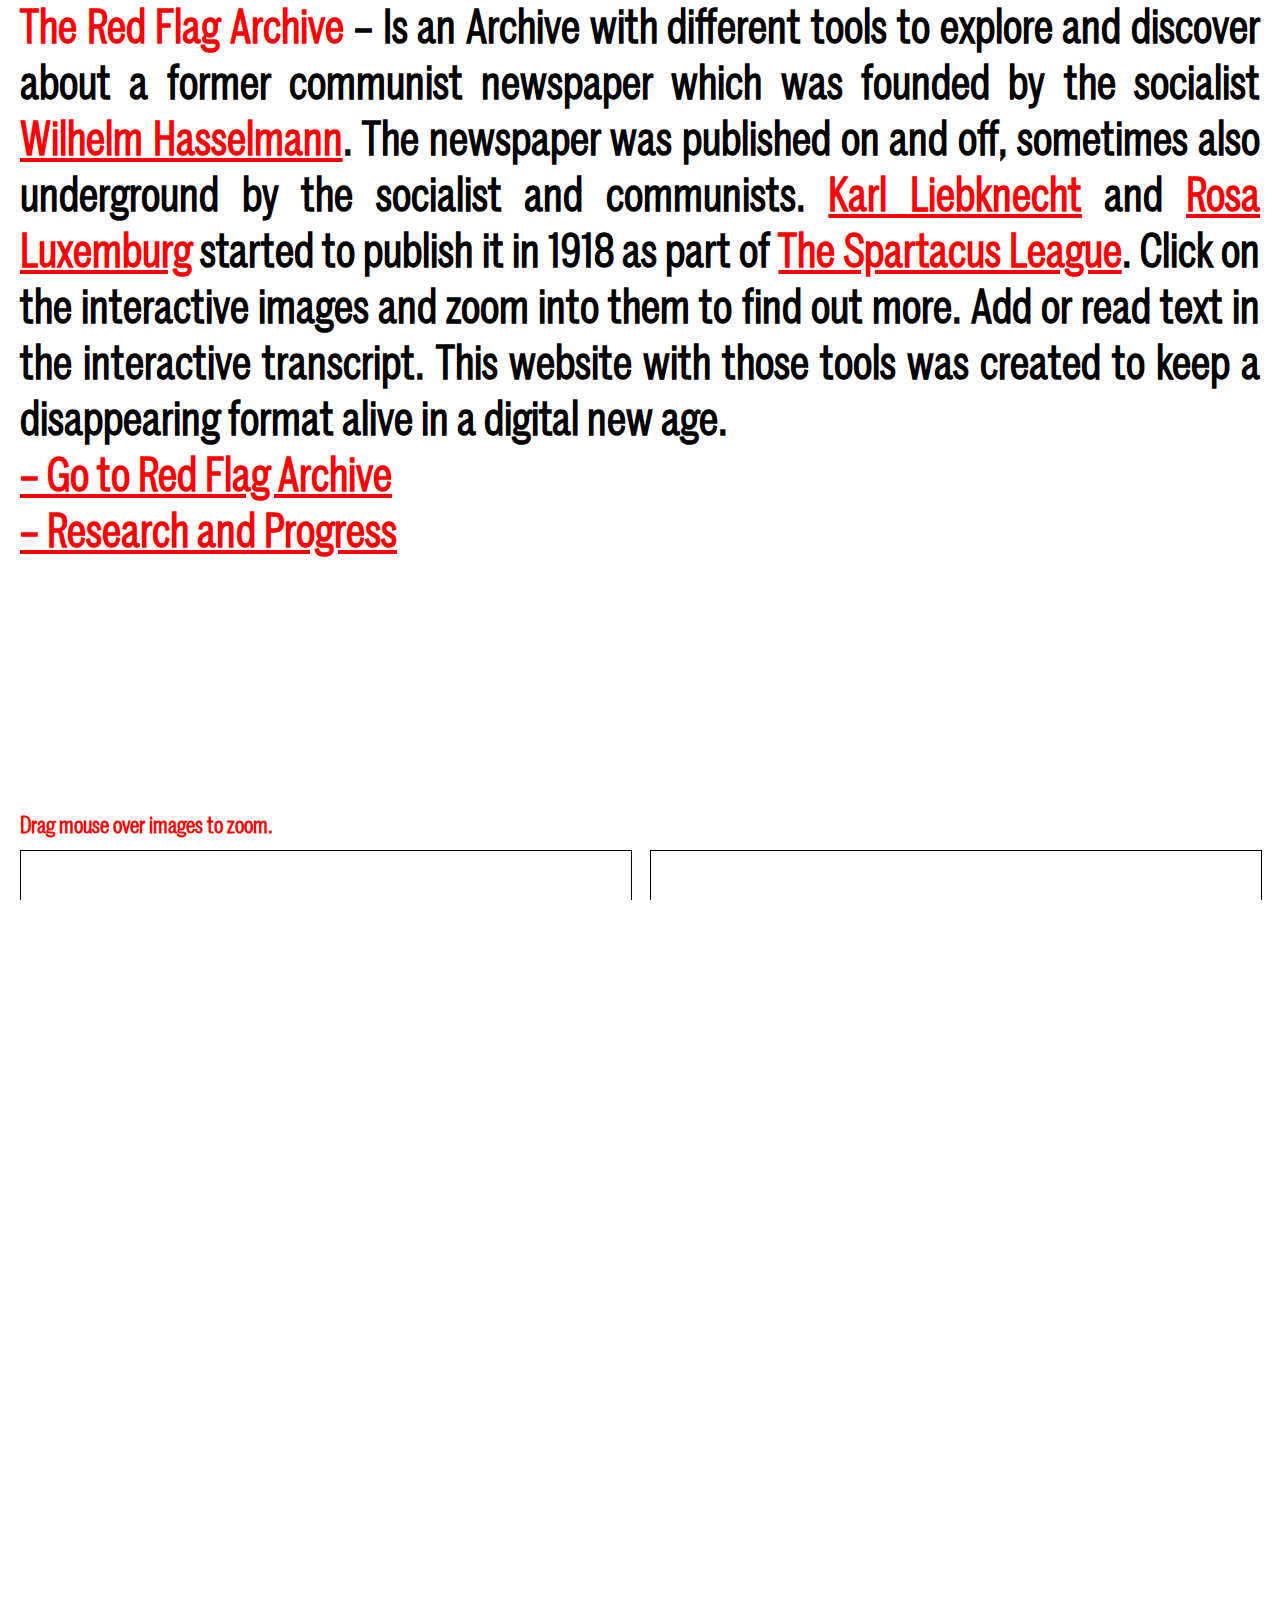
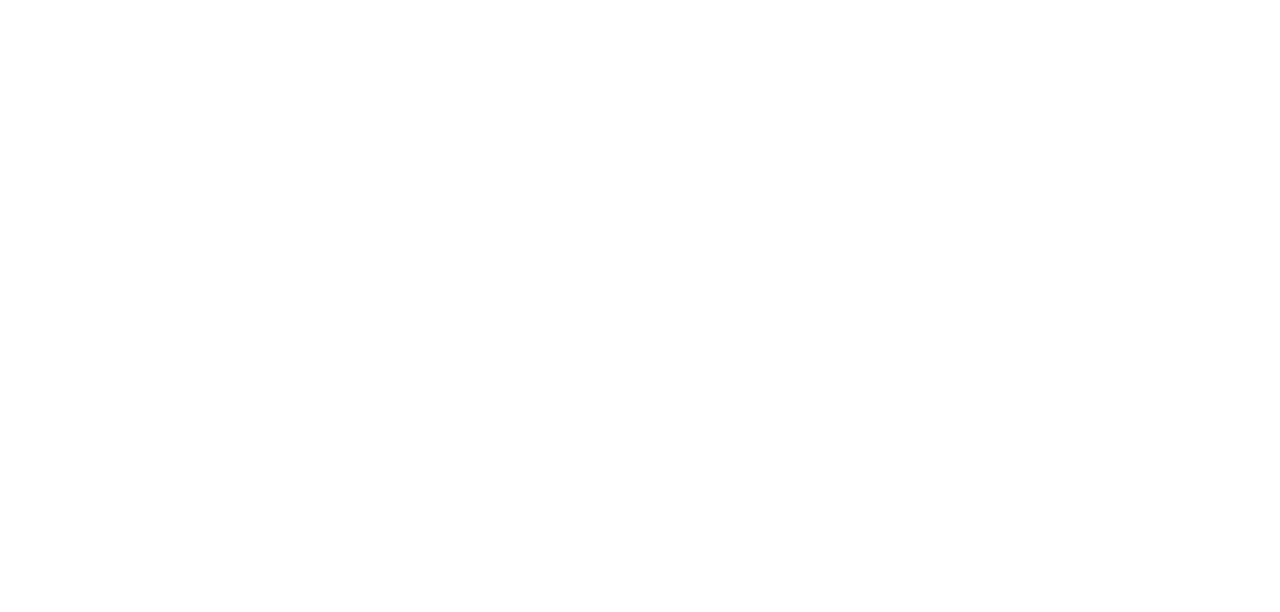
==== index.html @ 917c082a "out" ====
<!DOCTYPE html>
<html>

<head>
  <!-- head section -->
  <meta charset="utf-8">

  <link href="index.css" rel="stylesheet" />

</head>

<body>
  <!--   partial:index.partial.html-->
  <div class="intro" style="background-color:white">
    <h3>
      <font color="red">The Red Flag Archive </font> – Is an Archive with different tools to explore and discover about a former communist newspaper which was founded by the socialist <a href="wilhelm_hasselmann.html" target="_self">Wilhelm Hasselmann</a>. The
      newspaper was published on and off, sometimes also underground by the socialist and communists. <a
        href="Karl_Liebknecht.html" target="_self">Karl Liebknecht</a> and <a href="Rosa_Luxemburg.html"
        target="_self">Rosa Luxemburg</a> started to publish it in 1918 as part of <a href="spartacus_league.html"
        target="_self">The Spartacus League</a>. Click on the interactive images and zoom into them to find out more. Add or read text in the interactive transcript. This website with those tools was created to keep a disappearing format alive in a digital new age. <br>
      <a href="#GOTO">– Go to Red Flag Archive</a>
    </h3>

    <h3><a href="https://github.com/VincentRhein/Die-Rote-Fahne/blob/master/README.md" target="_blank">– Research and Progress</a></h3>

  </div>





  <div id="GOTO">
    <div class="titledragtext">
      <h3>Drag mouse over images to zoom.</h3>
    </div>
  </div>

  <div class="imageBox">
  </div>
  <div class="magnificationBox">
  </div>

  <div class="image-title">
    <div class="dragtext">
      <h3>&nbsp;</h3>
    </div>
  </div>


  <div class="minitureStrip">

    <embed id='doc1' class='doc'
      src="https://docs.google.com/document/d/1YfuVE6NODqI55_3XYJ0n2LGwAI1bnPG6yKllX3B-sXw/edit?usp=sharing">
    <embed id='doc2' class='doc'
      src="https://docs.google.com/document/d/1YfuVE6NODqI55_3XYJ0n2LGwAI1bnPG6yKllX3B-sXw/edit?usp=sharing">
    <embed id='doc3' class='doc'
      src="https://docs.google.com/document/d/1YfuVE6NODqI55_3XYJ0n2LGwAI1bnPG6yKllX3B-sXw/edit?usp=sharing">
    <embed id='doc4' class='doc'
        src="https://docs.google.com/document/d/1YfuVE6NODqI55_3XYJ0n2LGwAI1bnPG6yKllX3B-sXw/edit?usp=sharing">
    <embed id='doc5' class='doc'
        src="https://docs.google.com/document/d/1YfuVE6NODqI55_3XYJ0n2LGwAI1bnPG6yKllX3B-sXw/edit?usp=sharing">
    <embed id='doc6' class='doc'
        src="https://docs.google.com/document/d/1YfuVE6NODqI55_3XYJ0n2LGwAI1bnPG6yKllX3B-sXw/edit?usp=sharing">

    <embed id='doc7' class='doc'
        src="https://docs.google.com/document/d/1YfuVE6NODqI55_3XYJ0n2LGwAI1bnPG6yKllX3B-sXw/edit?usp=sharing">
    <embed id='doc8' class='doc'
        src="https://docs.google.com/document/d/1YfuVE6NODqI55_3XYJ0n2LGwAI1bnPG6yKllX3B-sXw/edit?usp=sharing">
    <embed id='doc9' class='doc'
        src="https://docs.google.com/document/d/1YfuVE6NODqI55_3XYJ0n2LGwAI1bnPG6yKllX3B-sXw/edit?usp=sharing">
    <embed id='doc10' class='doc'
        src="https://docs.google.com/document/d/1YfuVE6NODqI55_3XYJ0n2LGwAI1bnPG6yKllX3B-sXw/edit?usp=sharing">
    <embed id='doc11' class='doc'
        src="https://docs.google.com/document/d/1YfuVE6NODqI55_3XYJ0n2LGwAI1bnPG6yKllX3B-sXw/edit?usp=sharing">
    <embed id='doc12' class='doc'
        src="https://docs.google.com/document/d/1YfuVE6NODqI55_3XYJ0n2LGwAI1bnPG6yKllX3B-sXw/edit?usp=sharing">
    <embed id='doc13' class='doc'
        src="https://docs.google.com/document/d/1YfuVE6NODqI55_3XYJ0n2LGwAI1bnPG6yKllX3B-sXw/edit?usp=sharing">
        <embed id='doc14' class='doc'
          src="https://docs.google.com/document/d/1YfuVE6NODqI55_3XYJ0n2LGwAI1bnPG6yKllX3B-sXw/edit?usp=sharing">
        <embed id='doc15' class='doc'
          src="https://docs.google.com/document/d/1YfuVE6NODqI55_3XYJ0n2LGwAI1bnPG6yKllX3B-sXw/edit?usp=sharing">
        <embed id='doc16' class='doc'
          src="https://docs.google.com/document/d/1YfuVE6NODqI55_3XYJ0n2LGwAI1bnPG6yKllX3B-sXw/edit?usp=sharing">
        <embed id='doc17' class='doc'
            src="https://docs.google.com/document/d/1YfuVE6NODqI55_3XYJ0n2LGwAI1bnPG6yKllX3B-sXw/edit?usp=sharing">
        <embed id='doc18' class='doc'
            src="https://docs.google.com/document/d/1YfuVE6NODqI55_3XYJ0n2LGwAI1bnPG6yKllX3B-sXw/edit?usp=sharing">
        <embed id='doc19' class='doc'
            src="https://docs.google.com/document/d/1YfuVE6NODqI55_3XYJ0n2LGwAI1bnPG6yKllX3B-sXw/edit?usp=sharing">

        <embed id='doc20' class='doc'
            src="https://docs.google.com/document/d/1YfuVE6NODqI55_3XYJ0n2LGwAI1bnPG6yKllX3B-sXw/edit?usp=sharing">
        <embed id='doc21' class='doc'
            src="https://docs.google.com/document/d/1YfuVE6NODqI55_3XYJ0n2LGwAI1bnPG6yKllX3B-sXw/edit?usp=sharing">
        <embed id='doc22' class='doc'
            src="https://docs.google.com/document/d/1YfuVE6NODqI55_3XYJ0n2LGwAI1bnPG6yKllX3B-sXw/edit?usp=sharing">
        <embed id='doc23' class='doc'
            src="https://docs.google.com/document/d/1YfuVE6NODqI55_3XYJ0n2LGwAI1bnPG6yKllX3B-sXw/edit?usp=sharing">
        <embed id='doc24' class='doc'
            src="https://docs.google.com/document/d/1YfuVE6NODqI55_3XYJ0n2LGwAI1bnPG6yKllX3B-sXw/edit?usp=sharing">
        <embed id='doc25' class='doc'
            src="https://docs.google.com/document/d/1YfuVE6NODqI55_3XYJ0n2LGwAI1bnPG6yKllX3B-sXw/edit?usp=sharing">
        <embed id='doc26' class='doc'
                src="https://docs.google.com/document/d/1YfuVE6NODqI55_3XYJ0n2LGwAI1bnPG6yKllX3B-sXw/edit?usp=sharing">

                <embed id='doc27' class='doc'
                    src="https://docs.google.com/document/d/1YfuVE6NODqI55_3XYJ0n2LGwAI1bnPG6yKllX3B-sXw/edit?usp=sharing">
                <embed id='doc28' class='doc'
                    src="https://docs.google.com/document/d/1YfuVE6NODqI55_3XYJ0n2LGwAI1bnPG6yKllX3B-sXw/edit?usp=sharing">
                <embed id='doc29' class='doc'
                    src="https://docs.google.com/document/d/1YfuVE6NODqI55_3XYJ0n2LGwAI1bnPG6yKllX3B-sXw/edit?usp=sharing">
                <embed id='doc30' class='doc'
                    src="https://docs.google.com/document/d/1YfuVE6NODqI55_3XYJ0n2LGwAI1bnPG6yKllX3B-sXw/edit?usp=sharing">
                <embed id='doc31' class='doc'
                    src="https://docs.google.com/document/d/1YfuVE6NODqI55_3XYJ0n2LGwAI1bnPG6yKllX3B-sXw/edit?usp=sharing">
                <embed id='doc32' class='doc'
                    src="https://docs.google.com/document/d/1YfuVE6NODqI55_3XYJ0n2LGwAI1bnPG6yKllX3B-sXw/edit?usp=sharing">
                <embed id='doc33' class='doc'
                        src="https://docs.google.com/document/d/1YfuVE6NODqI55_3XYJ0n2LGwAI1bnPG6yKllX3B-sXw/edit?usp=sharing">

                        <embed id='doc34' class='doc'
                            src="https://docs.google.com/document/d/1YfuVE6NODqI55_3XYJ0n2LGwAI1bnPG6yKllX3B-sXw/edit?usp=sharing">
                        <embed id='doc35' class='doc'
                            src="https://docs.google.com/document/d/1YfuVE6NODqI55_3XYJ0n2LGwAI1bnPG6yKllX3B-sXw/edit?usp=sharing">
                        <embed id='doc36' class='doc'
                            src="https://docs.google.com/document/d/1YfuVE6NODqI55_3XYJ0n2LGwAI1bnPG6yKllX3B-sXw/edit?usp=sharing">
                        <embed id='doc37' class='doc'
                            src="https://docs.google.com/document/d/1YfuVE6NODqI55_3XYJ0n2LGwAI1bnPG6yKllX3B-sXw/edit?usp=sharing">
                        <embed id='doc38' class='doc'
                            src="https://docs.google.com/document/d/1YfuVE6NODqI55_3XYJ0n2LGwAI1bnPG6yKllX3B-sXw/edit?usp=sharing">
                        <embed id='doc39' class='doc'
                            src="https://docs.google.com/document/d/1YfuVE6NODqI55_3XYJ0n2LGwAI1bnPG6yKllX3B-sXw/edit?usp=sharing">
                        <embed id='doc40' class='doc'
                                src="https://docs.google.com/document/d/1YfuVE6NODqI55_3XYJ0n2LGwAI1bnPG6yKllX3B-sXw/edit?usp=sharing">

    <img src="images/1-thumb.jpg" data-large="images/1.jpg" data-docNum=1
      data-title="Image 1 – 31. December 1918,  Nr. 45, 10 Pfennig, The Ebert-Government for war against Poland." />
    <img src="images/2-thumb.jpg" data-large="images/2.jpg" data-docNum=2
      data-title="Image 2 – 1918,  Nr. 45, 10Pfennig, Constitution of the Communist Party" />
    <img src="images/4-thumb.jpg" data-large="images/4.jpg" data-docNum=3
      data-title="Image 3 – 1918,  Nr. 45, 10Pfennig, Constitution of the Communist Party, Top part" />
    <img src="images/5-thumb.jpg" data-large="images/5.jpg" data-docNum=4
      data-title="Image 4 – 1918,  Nr. 45, 10Pfennig, Constitution of the Communist Party, Top part, Artefact" />
    <img src="images/6-thumb.jpg" data-large="images/6.jpg" data-docNum=5
      data-title="Image 5 – 31. December 1918,  Nr. 45, 10 Pfennig, The Ebert-Government for war against Poland, Close-up" />
    <img src="images/7-thumb.jpg" data-large="images/7.jpg" data-docNum=6
      data-title="Image 6 – 31. December 1918,  Nr. 45, 10 Pfennig, The Ebert-Government for war against Poland, Close-up lower text" />
    <img src="images/8-thumb.jpg" data-large="images/8.jpg" data-docNum=8
      data-title="Image 7 – 31. December 1918,  Nr. 45, 10 Pfennig, Close-up date" />
    <img src="images/9-thumb.jpg" data-large="images/9.jpg" data-docNum=9
      data-title="Image 8 – 31. December 1918,  Nr. 45, 10 Pfennig, Close-up date-2" />
    <img src="images/10-thumb.jpg" data-large="images/10.jpg" data-docNum=10
      data-title="Image 9 – Tuesday 29th March 1921 evening,  Nr. 1, Workers, employees!" />
    <img src="images/11-thumb.jpg" data-large="images/11.jpg" data-docNum=11
      data-title="Image 10 – 1918,  Nr. 45, 10Pfennig, Constitution of the Communist Party, Comrade!" />
    <img src="images/12-thumb.jpg" data-large="images/12.jpg" data-docNum=12
      data-title="Image 11 – 1918,  Nr. 45, 10Pfennig, Constitution of the Communist Party, The Berlin soldier committee" />
    <img src="images/13-thumb.jpg" data-large="images/13.jpg" data-docNum=13
      data-title="Image 12 – Tuesday 29th March 1921 evening,  Nr. 1, Workers, employees!" />
    <img src="images/14-thumb.jpg" data-large="images/14.jpg" data-docNum=14
      data-title="Image 13 – Tuesday 29th March 1921 evening,  Nr. 1, Workers, employees!, Left-side Close-up" />
    <img src="images/15-thumb.jpg" data-large="images/15.jpg" data-docNum=15
      data-title="Image 14 – Tuesday 29th March 1921 evening,  Nr. 1, Workers, employees!, Right-side Close-up" />
    <img src="images/16-thumb.jpg" data-large="images/16.jpg" data-docNum=16
      data-title="Image 15 – Tuesday 29th March 1921 evening,  Nr. 1, Close-up, The workers killers in Berlin on the go" />
    <img src="images/17-thumb.jpg" data-large="images/17.jpg" data-docNum=17
      data-title="Image 16 – Tuesday 29th March 1921 evening,  Nr. 1, Close-up, right-side, The workers killers in Berlin on the go" />
    <img src="images/18-thumb.jpg" data-large="images/18.jpg" data-docNum=18
      data-title="Image 17 – Tuesday 29th March 1921 evening,  Nr. 1, Close-up, inside page" />
    <img src="images/19-thumb.jpg" data-large="images/19.jpg" data-docNum=19
      data-title="Image 18 – Tuesday 29th March 1921 evening,  Nr. 1, Close-up, inside page" />
    <img src="images/20-thumb.jpg" data-large="images/20.jpg" data-docNum=20
      data-title="Image 19 – Tuesday 29th March 1921 evening,  Nr. 1, Close-up, inside page" />
    <img src="images/21-thumb.jpg" data-large="images/21.jpg" data-docNum=21
      data-title="Image 20 – Tuesday 29th March 1921 evening,  Nr. 1, Close-up, inside page" />
    <img src="images/22-thumb.jpg" data-large="images/22.jpg" data-docNum=22
      data-title="Image 21 – Tuesday 29th March 1921 evening,  Nr. 1, Close-up, inside page" />
    <img src="images/23-thumb.jpg" data-large="images/23.jpg" data-docNum=23
      data-title="Image 22 – Tuesday 29th March 1921 evening,  Nr. 1, Close-up, inside page" />
    <img src="images/24-thumb.jpg" data-large="images/24.jpg" data-docNum=24
      data-title="Image 23 – Tuesday 29th March 1921 evening,  Nr. 1, Close-up, inside page" />
    <img src="images/25-thumb.jpg" data-large="images/25.jpg" data-docNum=25
      data-title="Image 24 – Tuesday 29th March 1921 evening,  Nr. 1, Close-up, inside page" />
    <img src="images/26-thumb.jpg" data-large="images/26.jpg" data-docNum=26
      data-title="Image 25 – Tuesday 29th March 1921 evening,  Nr. 1, Close-up, inside page" />
    <img src="images/27-thumb.jpg" data-large="images/27.jpg" data-docNum=27
      data-title="Image 26 – Tuesday 29th March 1921 evening,  Nr. 1, Close-up, inside page" />
    <img src="images/28-thumb.jpg" data-large="images/28.jpg" data-docNum=28
      data-title="Image 27 – Tuesday 29th March 1921 evening,  Nr. 1, Close-up, inside page" />
    <img src="images/29-thumb.jpg" data-large="images/29.jpg" data-docNum=29
      data-title="Image 28 – Tuesday 29th March 1921 evening,  Nr. 1, Close-up, inside page" />
    <img src="images/30-thumb.jpg" data-large="images/30.jpg" data-docNum=30
      data-title="Image 29 – Tuesday 29th March 1921 evening,  Nr. 1, Close-up, inside page" />
    <img src="images/32-thumb.jpg" data-large="images/32.jpg" data-docNum=32
      data-title="Image 30 – Friday, 2nd August 1935, Nr. 104., Homesick from the dissolution" />
    <img src="images/33-thumb.jpg" data-large="images/33.jpg" data-docNum=33
      data-title="Image 31 – Friday, 2nd August 1935, Nr. 104., Homesick from the dissolution, Close-up" />
    <img src="images/34-thumb.jpg" data-large="images/34.jpg" data-docNum=34 data-title="Image 32 – Nr. 22,23, 15Pfennig," />
    <img src="images/35-thumb.jpg" data-large="images/35.jpg" data-docNum=35
      data-title=" Image 33 – Tuesday 26th November, 1918, 10Pfennig" />
    <img src="images/36-thumb.jpg" data-large="images/36.jpg" data-docNum=36 data-title="Image 34 – Nr.41-42, Price 15Pfennig" />
    <img src="images/38-thumb.jpg" data-large="images/38.jpg" data-docNum=37 data-title="Image 35 – Nr. 86, 25Pfennig" />
    <img src="images/39-thumb.jpg" data-large="images/39.jpg" data-docNum=38 data-title="Image 36 – Nr. 86, 25Pfennig" />
  </div>



  <!-- partial -->
  <script src='https://cdnjs.cloudflare.com/ajax/libs/jquery/2.1.3/jquery.min.js'></script>
  <script src="index.js"></script>

  <!-- the body ends here -->
</body>

</html>
<!-- end of the html document, nothing to see here, move along -->
<!-- Image Map Generated by http://www.image-map.net/ -->
---- index.css ----
@font-face {
  font-family: MarrSansCondensed-Regular-App;
  src: url(MarrSansCondensed-Regular-App.ttf);
}

* {
  margin: 0;
  padding: 0;
  border: 0;
  outline: 0;
}
html,
body {
  height: 100%;
  overflow: hidden;
}

body {
  font-family: MarrSansCondensed-Regular-App;
  color: black;
  background-color: white;
  font-size: 40px;
  overflow-y: auto;
}

img {
  border: 1px solid #000;
}

a {
  color: red;
}

div.titledragtext {
  font-family: MarrSansCondensed-Regular-App;
  color: red;
  font-size: 20px;
  padding-left: 20px;
  padding-bottom: 10px;
}

div.dragtext {
  font-family: MarrSansCondensed-Regular-App;
  color: black;
  font-size: 25px;
  padding-left: 20px;
  padding-bottom: 0px;
}

div.intro {
  height: 800px;
  padding-left: 20px;
  padding-right: 20px;
  text-align: justify;
}

.logo {
  display: block;
  margin-left: auto;
  margin-right: auto;
  width: 80%;
}

p {
  padding: 0 20px;
  margin-bottom: 1em;
}

div.imageBox,
div.magnificationBox {
  margin-bottom: 1em;
  display: inline-block;
}
div.imageBox {
  position: relative;
  left: 20px;

  width: calc(50% - 30px);
  height: 530px;
  margin-right: 6px;

  background-color: white;
  background-size: 100% auto;
  border: 1px solid #000;
}

div.magnificationBox {
  position: relative;
  left: 26px;

  width: calc(50% - 30px);
  height: 530px;

  background-color: white;
  border: 1px solid #000;
}

div.slidingPictureBox {
  position: fixed;
  top: 50%;

  width: 5%;
  height: 5%;

  background-color: #00f;
  border: 1px solid #000;

  -webkit-transition: all 1s;
  -moz-transition: all 1s;
  -ms-transition: all 1s;
  -o-transition: all 1s;
  transition: all 1s;

  pointer-events: none;
}

div.noTransition {
  -webkit-transition: none !important;
  -moz-transition: none !important;
  -ms-transition: none !important;
  -o-transition: none !important;
  transition: none !important;
}

div.selectionBox {
  position: relative;
  width: 1px;
  height: 1px;

  background-color: #fff;
  border: 1px solid #000;

  opacity: 0.7;
}

div.minitureStrip {
  padding: 3px 0 0 21px;
}
div.minitureStrip > img {
  float: left;

  width: calc(100% / 6 - 13px);
  height: auto;
  border: 1px solid #000;
  opacity: 1;

  margin-right: 10px;
  margin-bottom: 20px;
}

div.minitureStrip > img:hover {
  opacity: 0.5;
  border: 1px solid red
}

div.minitureStrip > img.selected-image {
  border: 1px solid red
}

#GOTO {
  padding-top: 12px;
}

.image-title {
  min-height: 1em;
  margin-top: -1em;
  margin-bottom: 0;
}

.minitureStrip embed {
  display: none;
  /* border: 1px solid rgba(255, 0, 0, 1); */
}

.doc.active {
  display: inline;
}

#doc1 {
  width: 98.5%;
  height: 50vh;
  z-index: 9999;
  margin-bottom: 20px;
  border: 1px solid #000;
  /* position: absolute; */
}

#doc2 {
  width: 98.5%;
  height: 50vh;
  z-index: 9999;
  margin-bottom: 20px;
  border: 1px solid #000;
  /* position: absolute; */
}

#doc3 {
  width: 98.5%;
  height: 50vh;
  z-index: 9999;
  margin-bottom: 20px;
  border: 1px solid #000;
  /* position: absolute; */
}

#doc4 {
  width: 98.5%;
  height: 50vh;
  z-index: 9999;
  margin-bottom: 20px;
  border: 1px solid #000;
  /* position: absolute; */
}

#doc5 {
  width: 98.5%;
  height: 50vh;
  z-index: 9999;
  margin-bottom: 20px;
  border: 1px solid #000;
  /* position: absolute; */
}

#doc6 {
  width: 98.5%;
  height: 50vh;
  z-index: 9999;
  margin-bottom: 20px;
  border: 1px solid #000;
  /* position: absolute; */
}

#doc7 {
  width: 98.5%;
  height: 50vh;
  z-index: 9999;
  margin-bottom: 20px;
  border: 1px solid #000;
  /* position: absolute; */
}

#doc8 {
  width: 98.5%;
  height: 50vh;
  z-index: 9999;
  margin-bottom: 20px;
  border: 1px solid #000;
  /* position: absolute; */
}

#doc9 {
  width: 98.5%;
  height: 50vh;
  z-index: 9999;
  margin-bottom: 20px;
  border: 1px solid #000;
  /* position: absolute; */
}

#doc10 {
  width: 98.5%;
  height: 50vh;
  z-index: 9999;
  margin-bottom: 20px;
  border: 1px solid #000;
  /* position: absolute; */
}

#doc11 {
  width: 98.5%;
  height: 50vh;
  z-index: 9999;
  margin-bottom: 20px;
  border: 1px solid #000;
  /* position: absolute; */
}

#doc12 {
  width: 98.5%;
  height: 50vh;
  z-index: 9999;
  margin-bottom: 20px;
  border: 1px solid #000;
  /* position: absolute; */
}

#doc13 {
  width: 98.5%;
  height: 50vh;
  z-index: 9999;
  margin-bottom: 20px;
  border: 1px solid #000;
  /* position: absolute; */
}

#doc14 {
  width: 98.5%;
  height: 50vh;
  z-index: 9999;
  margin-bottom: 20px;
  border: 1px solid #000;
  /* position: absolute; */
}

#doc15 {
  width: 98.5%;
  height: 50vh;
  z-index: 9999;
  margin-bottom: 20px;
  border: 1px solid #000;
  /* position: absolute; */
}

#doc16 {
  width: 98.5%;
  height: 50vh;
  z-index: 9999;
  margin-bottom: 20px;
  border: 1px solid #000;
  /* position: absolute; */
}

#doc17 {
  width: 98.5%;
  height: 50vh;
  z-index: 9999;
  margin-bottom: 20px;
  border: 1px solid #000;
  /* position: absolute; */
}

#doc18 {
  width: 98.5%;
  height: 50vh;
  z-index: 9999;
  margin-bottom: 20px;
  border: 1px solid #000;
  /* position: absolute; */
}

#doc19 {
  width: 98.5%;
  height: 50vh;
  z-index: 9999;
  margin-bottom: 20px;
  border: 1px solid #000;
  /* position: absolute; */
}

#doc20 {
  width: 98.5%;
  height: 50vh;
  z-index: 9999;
  margin-bottom: 20px;
  border: 1px solid #000;
  /* position: absolute; */
}

#doc21 {
  width: 98.5%;
  height: 50vh;
  z-index: 9999;
  margin-bottom: 20px;
  border: 1px solid #000;
  /* position: absolute; */
}

#doc22 {
  width: 98.5%;
  height: 50vh;
  z-index: 9999;
  margin-bottom: 20px;
  border: 1px solid #000;
  /* position: absolute; */
}

#doc23 {
  width: 98.5%;
  height: 50vh;
  z-index: 9999;
  margin-bottom: 20px;
  border: 1px solid #000;
  /* position: absolute; */
}

#doc24 {
  width: 98.5%;
  height: 50vh;
  z-index: 9999;
  margin-bottom: 20px;
  border: 1px solid #000;
  /* position: absolute; */
}

#doc25 {
  width: 98.5%;
  height: 50vh;
  z-index: 9999;
  margin-bottom: 20px;
  border: 1px solid #000;
  /* position: absolute; */
}

#doc26 {
  width: 98.5%;
  height: 50vh;
  z-index: 9999;
  margin-bottom: 20px;
  border: 1px solid #000;
  /* position: absolute; */
}

#doc27 {
  width: 98.5%;
  height: 50vh;
  z-index: 9999;
  margin-bottom: 20px;
  border: 1px solid #000;
  /* position: absolute; */
}

#doc28 {
  width: 98.5%;
  height: 50vh;
  z-index: 9999;
  margin-bottom: 20px;
  border: 1px solid #000;
  /* position: absolute; */
}

#doc29 {
  width: 98.5%;
  height: 50vh;
  z-index: 9999;
  margin-bottom: 20px;
  border: 1px solid #000;
  /* position: absolute; */
}

#doc30 {
  width: 98.5%;
  height: 50vh;
  z-index: 9999;
  margin-bottom: 20px;
  border: 1px solid #000;
  /* position: absolute; */
}

#doc31 {
  width: 98.5%;
  height: 50vh;
  z-index: 9999;
  margin-bottom: 20px;
  border: 1px solid #000;
  /* position: absolute; */
}

#doc32 {
  width: 98.5%;
  height: 50vh;
  z-index: 9999;
  margin-bottom: 20px;
  border: 1px solid #000;
  /* position: absolute; */
}

#doc33 {
  width: 98.5%;
  height: 50vh;
  z-index: 9999;
  margin-bottom: 20px;
  border: 1px solid #000;
  /* position: absolute; */
}

#doc34 {
  width: 98.5%;
  height: 50vh;
  z-index: 9999;
  margin-bottom: 20px;
  border: 1px solid #000;
  /* position: absolute; */
}

#doc35 {
  width: 98.5%;
  height: 50vh;
  z-index: 9999;
  margin-bottom: 20px;
  border: 1px solid #000;
  /* position: absolute; */
}

#doc36 {
  width: 98.5%;
  height: 50vh;
  z-index: 9999;
  margin-bottom: 20px;
  border: 1px solid #000;
  /* position: absolute; */
}

#doc37 {
  width: 98.5%;
  height: 50vh;
  z-index: 9999;
  margin-bottom: 20px;
  border: 1px solid #000;
  /* position: absolute; */
}

#doc38 {
  width: 98.5%;
  height: 50vh;
  z-index: 9999;
  margin-bottom: 20px;
  border: 1px solid #000;
  /* position: absolute; */
}

#doc39 {
  width: 98.5%;
  height: 50vh;
  z-index: 9999;
  margin-bottom: 20px;
  border: 1px solid #000;
  /* position: absolute; */
}

#doc40 {
  width: 98.5%;
  height: 50vh;
  z-index: 9999;
  margin-bottom: 20px;
  border: 1px solid #000;
  /* position: absolute; */
}
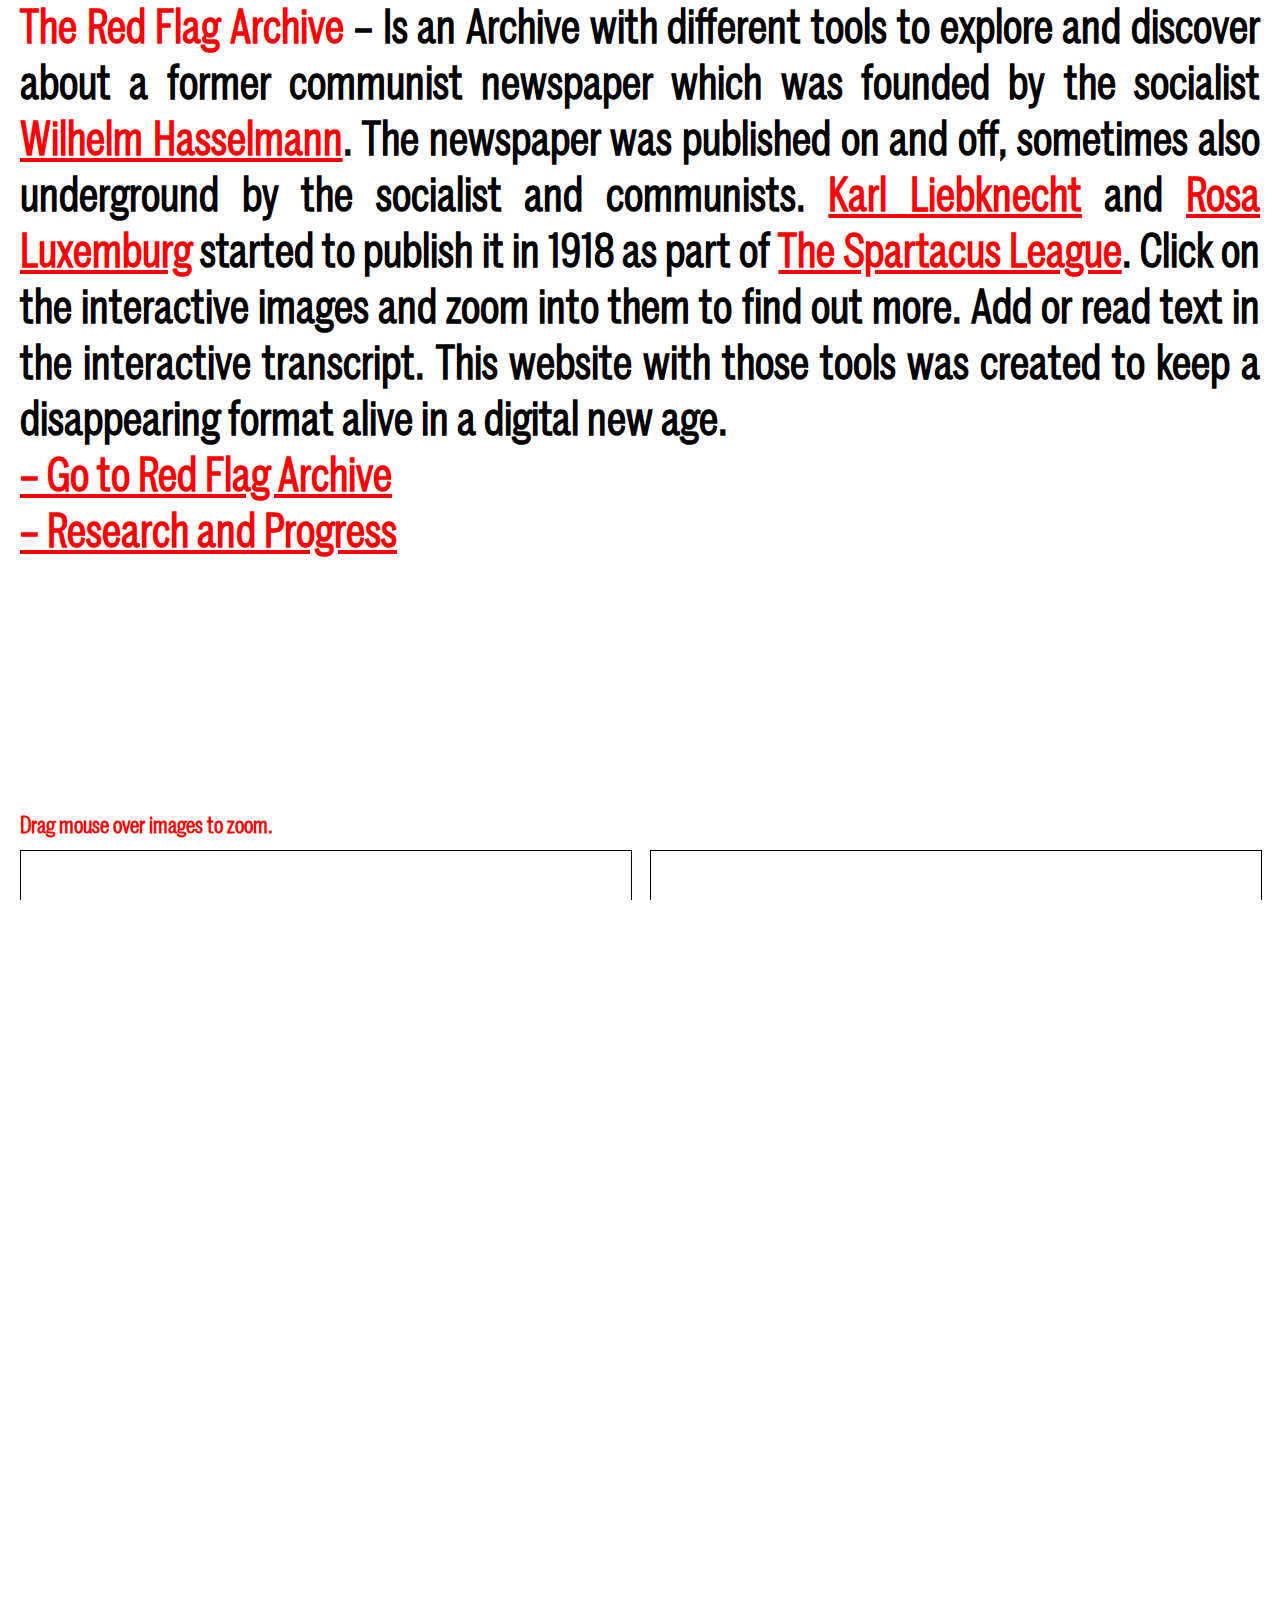
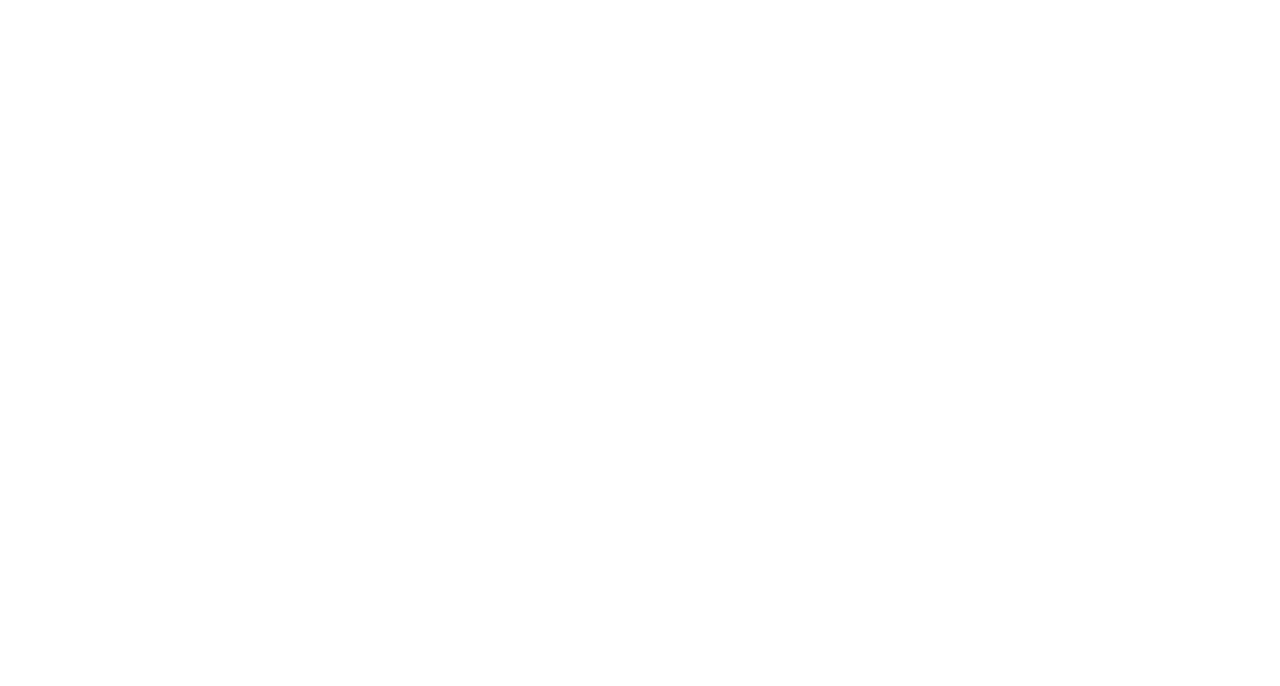
==== commit db93973c: "thumbnails titles textes" ====
--- a/index.html
+++ b/index.html
@@ -13,15 +13,20 @@
   <!--   partial:index.partial.html-->
   <div class="intro" style="background-color:white">
     <h3>
-      <font color="red">The Red Flag Archive </font> – Is an Archive with different tools to explore and discover about a former communist newspaper which was founded by the socialist <a href="wilhelm_hasselmann.html" target="_self">Wilhelm Hasselmann</a>. The
+      <font color="red">The Red Flag Archive </font> – Is an Archive with different tools to explore and discover about
+      a former communist newspaper which was founded by the socialist <a href="wilhelm_hasselmann.html"
+        target="_self">Wilhelm Hasselmann</a>. The
       newspaper was published on and off, sometimes also underground by the socialist and communists. <a
         href="Karl_Liebknecht.html" target="_self">Karl Liebknecht</a> and <a href="Rosa_Luxemburg.html"
         target="_self">Rosa Luxemburg</a> started to publish it in 1918 as part of <a href="spartacus_league.html"
-        target="_self">The Spartacus League</a>. Click on the interactive images and zoom into them to find out more. Add or read text in the interactive transcript. This website with those tools was created to keep a disappearing format alive in a digital new age. <br>
+        target="_self">The Spartacus League</a>. Click on the interactive images and zoom into them to find out more.
+      Add or read text in the interactive transcript. This website with those tools was created to keep a disappearing
+      format alive in a digital new age. <br>
       <a href="#GOTO">– Go to Red Flag Archive</a>
     </h3>
 
-    <h3><a href="https://github.com/VincentRhein/Die-Rote-Fahne/blob/master/README.md" target="_blank">– Research and Progress</a></h3>
+    <h3><a href="https://github.com/VincentRhein/Die-Rote-Fahne/blob/master/README.md" target="_blank">– Research and
+        Progress</a></h3>
 
   </div>
 
@@ -49,161 +54,201 @@
 
   <div class="minitureStrip">
 
-    <embed id='doc1' class='doc'
-      src="https://docs.google.com/document/d/1YfuVE6NODqI55_3XYJ0n2LGwAI1bnPG6yKllX3B-sXw/edit?usp=sharing">
-    <embed id='doc2' class='doc'
-      src="https://docs.google.com/document/d/1YfuVE6NODqI55_3XYJ0n2LGwAI1bnPG6yKllX3B-sXw/edit?usp=sharing">
-    <embed id='doc3' class='doc'
-      src="https://docs.google.com/document/d/1YfuVE6NODqI55_3XYJ0n2LGwAI1bnPG6yKllX3B-sXw/edit?usp=sharing">
-    <embed id='doc4' class='doc'
-        src="https://docs.google.com/document/d/1YfuVE6NODqI55_3XYJ0n2LGwAI1bnPG6yKllX3B-sXw/edit?usp=sharing">
-    <embed id='doc5' class='doc'
-        src="https://docs.google.com/document/d/1YfuVE6NODqI55_3XYJ0n2LGwAI1bnPG6yKllX3B-sXw/edit?usp=sharing">
-    <embed id='doc6' class='doc'
-        src="https://docs.google.com/document/d/1YfuVE6NODqI55_3XYJ0n2LGwAI1bnPG6yKllX3B-sXw/edit?usp=sharing">
-
-    <embed id='doc7' class='doc'
-        src="https://docs.google.com/document/d/1YfuVE6NODqI55_3XYJ0n2LGwAI1bnPG6yKllX3B-sXw/edit?usp=sharing">
-    <embed id='doc8' class='doc'
-        src="https://docs.google.com/document/d/1YfuVE6NODqI55_3XYJ0n2LGwAI1bnPG6yKllX3B-sXw/edit?usp=sharing">
-    <embed id='doc9' class='doc'
-        src="https://docs.google.com/document/d/1YfuVE6NODqI55_3XYJ0n2LGwAI1bnPG6yKllX3B-sXw/edit?usp=sharing">
-    <embed id='doc10' class='doc'
-        src="https://docs.google.com/document/d/1YfuVE6NODqI55_3XYJ0n2LGwAI1bnPG6yKllX3B-sXw/edit?usp=sharing">
-    <embed id='doc11' class='doc'
-        src="https://docs.google.com/document/d/1YfuVE6NODqI55_3XYJ0n2LGwAI1bnPG6yKllX3B-sXw/edit?usp=sharing">
-    <embed id='doc12' class='doc'
-        src="https://docs.google.com/document/d/1YfuVE6NODqI55_3XYJ0n2LGwAI1bnPG6yKllX3B-sXw/edit?usp=sharing">
-    <embed id='doc13' class='doc'
-        src="https://docs.google.com/document/d/1YfuVE6NODqI55_3XYJ0n2LGwAI1bnPG6yKllX3B-sXw/edit?usp=sharing">
-        <embed id='doc14' class='doc'
-          src="https://docs.google.com/document/d/1YfuVE6NODqI55_3XYJ0n2LGwAI1bnPG6yKllX3B-sXw/edit?usp=sharing">
-        <embed id='doc15' class='doc'
-          src="https://docs.google.com/document/d/1YfuVE6NODqI55_3XYJ0n2LGwAI1bnPG6yKllX3B-sXw/edit?usp=sharing">
-        <embed id='doc16' class='doc'
-          src="https://docs.google.com/document/d/1YfuVE6NODqI55_3XYJ0n2LGwAI1bnPG6yKllX3B-sXw/edit?usp=sharing">
-        <embed id='doc17' class='doc'
-            src="https://docs.google.com/document/d/1YfuVE6NODqI55_3XYJ0n2LGwAI1bnPG6yKllX3B-sXw/edit?usp=sharing">
-        <embed id='doc18' class='doc'
-            src="https://docs.google.com/document/d/1YfuVE6NODqI55_3XYJ0n2LGwAI1bnPG6yKllX3B-sXw/edit?usp=sharing">
-        <embed id='doc19' class='doc'
-            src="https://docs.google.com/document/d/1YfuVE6NODqI55_3XYJ0n2LGwAI1bnPG6yKllX3B-sXw/edit?usp=sharing">
-
-        <embed id='doc20' class='doc'
-            src="https://docs.google.com/document/d/1YfuVE6NODqI55_3XYJ0n2LGwAI1bnPG6yKllX3B-sXw/edit?usp=sharing">
-        <embed id='doc21' class='doc'
-            src="https://docs.google.com/document/d/1YfuVE6NODqI55_3XYJ0n2LGwAI1bnPG6yKllX3B-sXw/edit?usp=sharing">
-        <embed id='doc22' class='doc'
-            src="https://docs.google.com/document/d/1YfuVE6NODqI55_3XYJ0n2LGwAI1bnPG6yKllX3B-sXw/edit?usp=sharing">
-        <embed id='doc23' class='doc'
-            src="https://docs.google.com/document/d/1YfuVE6NODqI55_3XYJ0n2LGwAI1bnPG6yKllX3B-sXw/edit?usp=sharing">
-        <embed id='doc24' class='doc'
-            src="https://docs.google.com/document/d/1YfuVE6NODqI55_3XYJ0n2LGwAI1bnPG6yKllX3B-sXw/edit?usp=sharing">
-        <embed id='doc25' class='doc'
-            src="https://docs.google.com/document/d/1YfuVE6NODqI55_3XYJ0n2LGwAI1bnPG6yKllX3B-sXw/edit?usp=sharing">
-        <embed id='doc26' class='doc'
-                src="https://docs.google.com/document/d/1YfuVE6NODqI55_3XYJ0n2LGwAI1bnPG6yKllX3B-sXw/edit?usp=sharing">
-
-                <embed id='doc27' class='doc'
-                    src="https://docs.google.com/document/d/1YfuVE6NODqI55_3XYJ0n2LGwAI1bnPG6yKllX3B-sXw/edit?usp=sharing">
-                <embed id='doc28' class='doc'
-                    src="https://docs.google.com/document/d/1YfuVE6NODqI55_3XYJ0n2LGwAI1bnPG6yKllX3B-sXw/edit?usp=sharing">
-                <embed id='doc29' class='doc'
-                    src="https://docs.google.com/document/d/1YfuVE6NODqI55_3XYJ0n2LGwAI1bnPG6yKllX3B-sXw/edit?usp=sharing">
-                <embed id='doc30' class='doc'
-                    src="https://docs.google.com/document/d/1YfuVE6NODqI55_3XYJ0n2LGwAI1bnPG6yKllX3B-sXw/edit?usp=sharing">
-                <embed id='doc31' class='doc'
-                    src="https://docs.google.com/document/d/1YfuVE6NODqI55_3XYJ0n2LGwAI1bnPG6yKllX3B-sXw/edit?usp=sharing">
-                <embed id='doc32' class='doc'
-                    src="https://docs.google.com/document/d/1YfuVE6NODqI55_3XYJ0n2LGwAI1bnPG6yKllX3B-sXw/edit?usp=sharing">
-                <embed id='doc33' class='doc'
-                        src="https://docs.google.com/document/d/1YfuVE6NODqI55_3XYJ0n2LGwAI1bnPG6yKllX3B-sXw/edit?usp=sharing">
-
-                        <embed id='doc34' class='doc'
-                            src="https://docs.google.com/document/d/1YfuVE6NODqI55_3XYJ0n2LGwAI1bnPG6yKllX3B-sXw/edit?usp=sharing">
-                        <embed id='doc35' class='doc'
-                            src="https://docs.google.com/document/d/1YfuVE6NODqI55_3XYJ0n2LGwAI1bnPG6yKllX3B-sXw/edit?usp=sharing">
-                        <embed id='doc36' class='doc'
-                            src="https://docs.google.com/document/d/1YfuVE6NODqI55_3XYJ0n2LGwAI1bnPG6yKllX3B-sXw/edit?usp=sharing">
-                        <embed id='doc37' class='doc'
-                            src="https://docs.google.com/document/d/1YfuVE6NODqI55_3XYJ0n2LGwAI1bnPG6yKllX3B-sXw/edit?usp=sharing">
-                        <embed id='doc38' class='doc'
-                            src="https://docs.google.com/document/d/1YfuVE6NODqI55_3XYJ0n2LGwAI1bnPG6yKllX3B-sXw/edit?usp=sharing">
-                        <embed id='doc39' class='doc'
-                            src="https://docs.google.com/document/d/1YfuVE6NODqI55_3XYJ0n2LGwAI1bnPG6yKllX3B-sXw/edit?usp=sharing">
-                        <embed id='doc40' class='doc'
-                                src="https://docs.google.com/document/d/1YfuVE6NODqI55_3XYJ0n2LGwAI1bnPG6yKllX3B-sXw/edit?usp=sharing">
-
-    <img src="images/1-thumb.jpg" data-large="images/1.jpg" data-docNum=1
-      data-title="Image 1 – 31. December 1918,  Nr. 45, 10 Pfennig, The Ebert-Government for war against Poland." />
-    <img src="images/2-thumb.jpg" data-large="images/2.jpg" data-docNum=2
-      data-title="Image 2 – 1918,  Nr. 45, 10Pfennig, Constitution of the Communist Party" />
-    <img src="images/4-thumb.jpg" data-large="images/4.jpg" data-docNum=3
-      data-title="Image 3 – 1918,  Nr. 45, 10Pfennig, Constitution of the Communist Party, Top part" />
-    <img src="images/5-thumb.jpg" data-large="images/5.jpg" data-docNum=4
-      data-title="Image 4 – 1918,  Nr. 45, 10Pfennig, Constitution of the Communist Party, Top part, Artefact" />
-    <img src="images/6-thumb.jpg" data-large="images/6.jpg" data-docNum=5
-      data-title="Image 5 – 31. December 1918,  Nr. 45, 10 Pfennig, The Ebert-Government for war against Poland, Close-up" />
-    <img src="images/7-thumb.jpg" data-large="images/7.jpg" data-docNum=6
-      data-title="Image 6 – 31. December 1918,  Nr. 45, 10 Pfennig, The Ebert-Government for war against Poland, Close-up lower text" />
-    <img src="images/8-thumb.jpg" data-large="images/8.jpg" data-docNum=8
-      data-title="Image 7 – 31. December 1918,  Nr. 45, 10 Pfennig, Close-up date" />
-    <img src="images/9-thumb.jpg" data-large="images/9.jpg" data-docNum=9
-      data-title="Image 8 – 31. December 1918,  Nr. 45, 10 Pfennig, Close-up date-2" />
-    <img src="images/10-thumb.jpg" data-large="images/10.jpg" data-docNum=10
-      data-title="Image 9 – Tuesday 29th March 1921 evening,  Nr. 1, Workers, employees!" />
-    <img src="images/11-thumb.jpg" data-large="images/11.jpg" data-docNum=11
-      data-title="Image 10 – 1918,  Nr. 45, 10Pfennig, Constitution of the Communist Party, Comrade!" />
-    <img src="images/12-thumb.jpg" data-large="images/12.jpg" data-docNum=12
-      data-title="Image 11 – 1918,  Nr. 45, 10Pfennig, Constitution of the Communist Party, The Berlin soldier committee" />
-    <img src="images/13-thumb.jpg" data-large="images/13.jpg" data-docNum=13
-      data-title="Image 12 – Tuesday 29th March 1921 evening,  Nr. 1, Workers, employees!" />
-    <img src="images/14-thumb.jpg" data-large="images/14.jpg" data-docNum=14
-      data-title="Image 13 – Tuesday 29th March 1921 evening,  Nr. 1, Workers, employees!, Left-side Close-up" />
-    <img src="images/15-thumb.jpg" data-large="images/15.jpg" data-docNum=15
-      data-title="Image 14 – Tuesday 29th March 1921 evening,  Nr. 1, Workers, employees!, Right-side Close-up" />
-    <img src="images/16-thumb.jpg" data-large="images/16.jpg" data-docNum=16
-      data-title="Image 15 – Tuesday 29th March 1921 evening,  Nr. 1, Close-up, The workers killers in Berlin on the go" />
-    <img src="images/17-thumb.jpg" data-large="images/17.jpg" data-docNum=17
-      data-title="Image 16 – Tuesday 29th March 1921 evening,  Nr. 1, Close-up, right-side, The workers killers in Berlin on the go" />
-    <img src="images/18-thumb.jpg" data-large="images/18.jpg" data-docNum=18
-      data-title="Image 17 – Tuesday 29th March 1921 evening,  Nr. 1, Close-up, inside page" />
-    <img src="images/19-thumb.jpg" data-large="images/19.jpg" data-docNum=19
-      data-title="Image 18 – Tuesday 29th March 1921 evening,  Nr. 1, Close-up, inside page" />
-    <img src="images/20-thumb.jpg" data-large="images/20.jpg" data-docNum=20
-      data-title="Image 19 – Tuesday 29th March 1921 evening,  Nr. 1, Close-up, inside page" />
-    <img src="images/21-thumb.jpg" data-large="images/21.jpg" data-docNum=21
-      data-title="Image 20 – Tuesday 29th March 1921 evening,  Nr. 1, Close-up, inside page" />
-    <img src="images/22-thumb.jpg" data-large="images/22.jpg" data-docNum=22
-      data-title="Image 21 – Tuesday 29th March 1921 evening,  Nr. 1, Close-up, inside page" />
-    <img src="images/23-thumb.jpg" data-large="images/23.jpg" data-docNum=23
-      data-title="Image 22 – Tuesday 29th March 1921 evening,  Nr. 1, Close-up, inside page" />
-    <img src="images/24-thumb.jpg" data-large="images/24.jpg" data-docNum=24
-      data-title="Image 23 – Tuesday 29th March 1921 evening,  Nr. 1, Close-up, inside page" />
-    <img src="images/25-thumb.jpg" data-large="images/25.jpg" data-docNum=25
-      data-title="Image 24 – Tuesday 29th March 1921 evening,  Nr. 1, Close-up, inside page" />
-    <img src="images/26-thumb.jpg" data-large="images/26.jpg" data-docNum=26
-      data-title="Image 25 – Tuesday 29th March 1921 evening,  Nr. 1, Close-up, inside page" />
-    <img src="images/27-thumb.jpg" data-large="images/27.jpg" data-docNum=27
-      data-title="Image 26 – Tuesday 29th March 1921 evening,  Nr. 1, Close-up, inside page" />
-    <img src="images/28-thumb.jpg" data-large="images/28.jpg" data-docNum=28
-      data-title="Image 27 – Tuesday 29th March 1921 evening,  Nr. 1, Close-up, inside page" />
-    <img src="images/29-thumb.jpg" data-large="images/29.jpg" data-docNum=29
-      data-title="Image 28 – Tuesday 29th March 1921 evening,  Nr. 1, Close-up, inside page" />
-    <img src="images/30-thumb.jpg" data-large="images/30.jpg" data-docNum=30
-      data-title="Image 29 – Tuesday 29th March 1921 evening,  Nr. 1, Close-up, inside page" />
-    <img src="images/32-thumb.jpg" data-large="images/32.jpg" data-docNum=32
-      data-title="Image 30 – Friday, 2nd August 1935, Nr. 104., Homesick from the dissolution" />
-    <img src="images/33-thumb.jpg" data-large="images/33.jpg" data-docNum=33
-      data-title="Image 31 – Friday, 2nd August 1935, Nr. 104., Homesick from the dissolution, Close-up" />
-    <img src="images/34-thumb.jpg" data-large="images/34.jpg" data-docNum=34 data-title="Image 32 – Nr. 22,23, 15Pfennig," />
-    <img src="images/35-thumb.jpg" data-large="images/35.jpg" data-docNum=35
-      data-title=" Image 33 – Tuesday 26th November, 1918, 10Pfennig" />
-    <img src="images/36-thumb.jpg" data-large="images/36.jpg" data-docNum=36 data-title="Image 34 – Nr.41-42, Price 15Pfennig" />
-    <img src="images/38-thumb.jpg" data-large="images/38.jpg" data-docNum=37 data-title="Image 35 – Nr. 86, 25Pfennig" />
-    <img src="images/39-thumb.jpg" data-large="images/39.jpg" data-docNum=38 data-title="Image 36 – Nr. 86, 25Pfennig" />
-  </div>
-
+    <embed id='doc1' class='doc' src="https://pad.riseup.net/p/image1">
+    <embed id='doc2' class='doc' src="https://pad.riseup.net/p/image2">
+    <embed id='doc3' class='doc' src="https://pad.riseup.net/p/image3">
+    <embed id='doc4' class='doc' src="https://pad.riseup.net/p/image4">
+    <embed id='doc5' class='doc' src="https://pad.riseup.net/p/image5">
+    <embed id='doc6' class='doc' src="https://pad.riseup.net/p/image6">
+
+    <embed id='doc7' class='doc' src="https://pad.riseup.net/p/image7">
+    <embed id='doc8' class='doc' src="https://pad.riseup.net/p/image8">
+    <embed id='doc9' class='doc' src="https://pad.riseup.net/p/image9">
+    <embed id='doc10' class='doc' src="https://pad.riseup.net/p/image10">
+    <embed id='doc11' class='doc' src="https://pad.riseup.net/p/image11">
+    <embed id='doc12' class='doc' src="https://pad.riseup.net/p/image12">
+
+    <embed id='doc13' class='doc' src="https://pad.riseup.net/p/image13">
+    <embed id='doc14' class='doc' src="https://pad.riseup.net/p/image14">
+    <embed id='doc15' class='doc' src="https://pad.riseup.net/p/image15">
+    <embed id='doc16' class='doc' src="https://pad.riseup.net/p/image16">
+    <embed id='doc17' class='doc' src="https://pad.riseup.net/p/image17">
+    <embed id='doc18' class='doc' src="https://pad.riseup.net/p/image18">
+
+    <embed id='doc19' class='doc' src="https://pad.riseup.net/p/image19">
+    <embed id='doc20' class='doc' src="https://pad.riseup.net/p/image20">
+    <embed id='doc21' class='doc' src="https://pad.riseup.net/p/image21">
+    <embed id='doc22' class='doc' src="https://pad.riseup.net/p/image22">
+    <embed id='doc23' class='doc' src="https://pad.riseup.net/p/image23">
+    <embed id='doc24' class='doc' src="https://pad.riseup.net/p/image24">
+
+    <embed id='doc25' class='doc' src="https://pad.riseup.net/p/image25">
+    <embed id='doc26' class='doc' src="https://pad.riseup.net/p/image26">
+    <embed id='doc27' class='doc' src="https://pad.riseup.net/p/image27">
+    <embed id='doc28' class='doc' src="https://pad.riseup.net/p/image28">
+    <embed id='doc29' class='doc' src="https://pad.riseup.net/p/image29">
+    <embed id='doc30' class='doc' src="https://pad.riseup.net/p/image30">
+
+    <embed id='doc31' class='doc' src="https://pad.riseup.net/p/image31">
+    <embed id='doc32' class='doc' src="https://pad.riseup.net/p/image32">
+    <embed id='doc33' class='doc' src="https://pad.riseup.net/p/image33">
+    <embed id='doc34' class='doc' src="https://pad.riseup.net/p/image34">
+    <embed id='doc35' class='doc' src="https://pad.riseup.net/p/image35">
+    <embed id='doc36' class='doc' src="https://pad.riseup.net/p/image36">
+
+    <embed id='doc37' class='doc' src="https://pad.riseup.net/p/image37">
+    <embed id='doc38' class='doc' src="https://pad.riseup.net/p/image38">
+    <embed id='doc39' class='doc' src="https://pad.riseup.net/p/image39">
+    <embed id='doc40' class='doc' src="https://pad.riseup.net/p/image40">
+    <figure>
+      <img src="images/1-thumb.jpg" data-large="images/1.jpg" data-docNum=1
+        data-title="31. December 1918,  Nr. 45, 10 Pfennig, The Ebert-Government for war against Poland." />
+      <figcaption>31. December 1918 – Close-up Left</figcaption>
+    </figure>
+
+    <figure><img src="images/2-thumb.jpg" data-large="images/2.jpg" data-docNum=2
+        data-title="1918,  Nr. 45, 10Pfennig, Constitution of the Communist Party" />
+      <figcaption>31. December 1918 – Comparison</figcaption>
+    </figure>
+    <figure><img src="images/4-thumb.jpg" data-large="images/4.jpg" data-docNum=3
+        data-title="1918,  Nr. 45, 10Pfennig, Constitution of the Communist Party, Top part" />
+      <figcaption>31. December 1918 – Close-up Top Right Poster</figcaption>
+    </figure>
+    <figure><img src="images/5-thumb.jpg" data-large="images/5.jpg" data-docNum=4
+        data-title=" 1918,  Nr. 45, 10Pfennig, Constitution of the Communist Party, Top part, Artefact" />
+      <figcaption> 31. December 1918 – Close-up Top Left Poster</figcaption>
+    </figure>
+    <figure><img src="images/6-thumb.jpg" data-large="images/6.jpg" data-docNum=5
+        data-title="31. December 1918,  Nr. 45, 10 Pfennig, The Ebert-Government for war against Poland, Close-up" />
+      <figcaption>31. December 1918 – Close-up Centre
+      </figcaption>
+    </figure>
+    <figure><img src="images/7-thumb.jpg" data-large="images/7.jpg" data-docNum=6
+        data-title=" 31. December 1918,  Nr. 45, 10 Pfennig, The Ebert-Government for war against Poland, Close-up lower text" />
+      <figcaption> 31. December 1918 – Close-up Centre Lower Part
+        </figcaption>
+    </figure>
+    <figure><img src="images/8-thumb.jpg" data-large="images/8.jpg" data-docNum=8
+        data-title="31. December 1918,  Nr. 45, 10 Pfennig, Close-up date" />
+      <figcaption>31. December 1918 – Close-up Date</figcaption>
+    </figure>
+    <figure><img src="images/9-thumb.jpg" data-large="images/9.jpg" data-docNum=9
+        data-title="31. December 1918,  Nr. 45, 10 Pfennig, Close-up date-2" />
+      <figcaption>31. December 1918 – Close-up Nr.</figcaption>
+    </figure>
+    <figure><img src="images/10-thumb.jpg" data-large="images/10.jpg" data-docNum=10
+        data-title="Tuesday 29th March 1921 evening,  Nr. 1, Workers, employees!" />
+      <figcaption>29th March 1921, Close-up Advertisement</figcaption>
+    </figure>
+    <figure><img src="images/11-thumb.jpg" data-large="images/11.jpg" data-docNum=11
+        data-title="1918,  Nr. 45, 10Pfennig, Constitution of the Communist Party, Comrade!" />
+      <figcaption>31. December 1918 – Close-up Comrades</figcaption>
+    </figure>
+    <figure><img src="images/12-thumb.jpg" data-large="images/12.jpg" data-docNum=12
+        data-title="1918,  Nr. 45, 10Pfennig, Constitution of the Communist Party, The Berlin soldier committee" />
+      <figcaption>1918 – Close-up Berlin Soldier Committee
+      </figcaption>
+    </figure>
+    <figure><img src="images/13-thumb.jpg" data-large="images/13.jpg" data-docNum=13
+        data-title="Tuesday 29th March 1921 evening,  Nr. 1, Workers, employees!" />
+      <figcaption>29th March 1921, Top Full Page</figcaption>
+    </figure>
+    <figure><img src="images/14-thumb.jpg" data-large="images/14.jpg" data-docNum=14
+        data-title="Tuesday 29th March 1921 evening,  Nr. 1, Workers, employees!, Left-side Close-up" />
+      <figcaption>29th March 1921, Left-side Close-up</figcaption>
+    </figure>
+    <figure><img src="images/15-thumb.jpg" data-large="images/15.jpg" data-docNum=15
+        data-title="Tuesday 29th March 1921 evening,  Nr. 1, Workers, employees!, Right-side Close-up" />
+      <figcaption>29th March 1921, Right-side Close-up</figcaption>
+    </figure>
+    <figure><img src="images/16-thumb.jpg" data-large="images/16.jpg" data-docNum=16
+        data-title="Tuesday 29th March 1921 evening,  Nr. 1, Close-up, The workers killers in Berlin on the go" />
+      <figcaption>29th March 1921, Left-side Close-up</figcaption>
+    </figure>
+    <figure><img src="images/17-thumb.jpg" data-large="images/17.jpg" data-docNum=17
+        data-title="Tuesday 29th March 1921 evening,  Nr. 1, Close-up, right-side, The workers killers in Berlin on the go" />
+      <figcaption>29th March 1921, Right-side Close-up
+      </figcaption>
+    </figure>
+    <figure><img src="images/18-thumb.jpg" data-large="images/18.jpg" data-docNum=18
+        data-title="Tuesday 29th March 1921 evening,  Nr. 1, Close-up, inside page" />
+      <figcaption>29th March 1921, Full page</figcaption>
+    </figure>
+    <figure><img src="images/19-thumb.jpg" data-large="images/19.jpg" data-docNum=19
+        data-title="Tuesday 29th March 1921 evening,  Nr. 1, Close-up, inside page" />
+      <figcaption>29th March 1921, Right-side Close-up</figcaption>
+    </figure>
+    <figure><img src="images/20-thumb.jpg" data-large="images/20.jpg" data-docNum=20
+        data-title="Tuesday 29th March 1921 evening,  Nr. 1, Close-up, inside page" />
+      <figcaption>29th March 1921, Right-side Close-up</figcaption>
+    </figure>
+    <figure><img src="images/21-thumb.jpg" data-large="images/21.jpg" data-docNum=21
+        data-title="Tuesday 29th March 1921 evening,  Nr. 1, Close-up, inside page" />
+      <figcaption>29th March 1921, Left-side Close-up</figcaption>
+    </figure>
+    <figure><img src="images/22-thumb.jpg" data-large="images/22.jpg" data-docNum=22
+        data-title="Tuesday 29th March 1921 evening,  Nr. 1, Close-up, inside page" />
+      <figcaption>29th March 1921, Left-side Top Close-up</figcaption>
+    </figure>
+    <figure><img src="images/23-thumb.jpg" data-large="images/23.jpg" data-docNum=23
+        data-title="Tuesday 29th March 1921 evening,  Nr. 1, Close-up, inside page" />
+      <figcaption>29th March 1921, Left-side Top Close-up</figcaption>
+    </figure>
+    <figure><img src="images/24-thumb.jpg" data-large="images/24.jpg" data-docNum=24
+        data-title=" Tuesday 29th March 1921 evening,  Nr. 1, Close-up, inside page" />
+      <figcaption>29th March 1921, Right-side Top Close-up</figcaption>
+    </figure>
+    <figure><img src="images/25-thumb.jpg" data-large="images/25.jpg" data-docNum=25
+        data-title="Tuesday 29th March 1921 evening,  Nr. 1, Close-up, inside page" />
+      <figcaption>29th March 1921, Right-side Close-up</figcaption>
+    </figure>
+    <figure><img src="images/26-thumb.jpg" data-large="images/26.jpg" data-docNum=26
+        data-title="Tuesday 29th March 1921 evening,  Nr. 1, Close-up, inside page" />
+      <figcaption>29th March 1921, Left-side Close-up</figcaption>
+    </figure>
+    <figure><img src="images/27-thumb.jpg" data-large="images/27.jpg" data-docNum=27
+        data-title="Tuesday 29th March 1921 evening,  Nr. 1, Close-up, inside page" />
+      <figcaption>29th March 1921, Inside</figcaption>
+    </figure>
+    <figure><img src="images/28-thumb.jpg" data-large="images/28.jpg" data-docNum=28
+        data-title="Tuesday 29th March 1921 evening,  Nr. 1, Close-up, inside page" />
+      <figcaption>29th March 1921, Insid Left</figcaption>
+    </figure>
+    <figure><img src="images/29-thumb.jpg" data-large="images/29.jpg" data-docNum=29
+        data-title="Tuesday 29th March 1921 evening,  Nr. 1, Close-up, inside page" />
+      <figcaption>29th March 1921, Insid Left</figcaption>
+    </figure>
+    <figure><img src="images/30-thumb.jpg" data-large="images/30.jpg" data-docNum=30
+        data-title="Tuesday 29th March 1921 evening,  Nr. 1, Close-up, inside page" />
+      <figcaption>29th March 1921, Insid Right</figcaption>
+    </figure>
+    <figure><img src="images/32-thumb.jpg" data-large="images/32.jpg" data-docNum=32
+        data-title="Friday, 2nd August 1935, Nr. 104., Homesick from the dissolution" />
+      <figcaption>2nd August 1935, Cover Page</figcaption>
+    </figure>
+    <figure><img src="images/33-thumb.jpg" data-large="images/33.jpg" data-docNum=33
+        data-title="Friday, 2nd August 1935, Nr. 104., Homesick from the dissolution, Close-up" />
+      <figcaption>2nd August 1935, Cover Page Left</figcaption>
+    </figure>
+    <figure><img src="images/34-thumb.jpg" data-large="images/34.jpg" data-docNum=34
+        data-title=" Nr. 22,23, 15Pfennig," />
+      <figcaption> Nr. 22,23, Cover Page</figcaption>
+    </figure>
+    <figure><img src="images/35-thumb.jpg" data-large="images/35.jpg" data-docNum=35
+        data-title="Tuesday 26th November, 1918, 10Pfennig" />
+      <figcaption>26th November 1918, Cover Page</figcaption>
+    </figure>
+    <figure><img src="images/36-thumb.jpg" data-large="images/36.jpg" data-docNum=36
+        data-title="Nr.41-42, Price 15Pfennig" />
+      <figcaption>Nr.41-42, Cover Page</figcaption>
+    </figure>
+    <figure><img src="images/38-thumb.jpg" data-large="images/38.jpg" data-docNum=37 data-title="Nr. 86, 25Pfennig" />
+      <figcaption>1920, Cover Page Top</figcaption>
+    </figure>
+    <figure><img src="images/39-thumb.jpg" data-large="images/39.jpg" data-docNum=38 data-title="Nr. 86, 25Pfennig" />
+      <figcaption>1920, Close-up Cover Page</figcaption>
+    </figure>
+  </div>
 
 
   <!-- partial -->
--- a/index.css
+++ b/index.css
@@ -136,6 +136,33 @@
 div.minitureStrip {
   padding: 3px 0 0 21px;
 }
+
+.minitureStrip > figure {
+  vertical-align: top;
+  display: inline-block;
+  width: calc(100% / 6 - 13px);
+  margin-bottom: 12px;
+}
+
+.minitureStrip > figure > img {
+  width: 100%;
+}
+
+.minitureStrip > figure > figcaption {
+  /* display: none; */
+  margin-top: -8px;
+  /* height: 25px; */
+  /* border: 1px solid rgba(255, 0, 0, 1); */
+  font-size: 12px;
+  color: red;
+}
+
+div.minitureStrip > figure > img:hover {
+  opacity: 0.5;
+  border: 1px solid red;
+}
+
+/*
 div.minitureStrip > img {
   float: left;
 
@@ -150,12 +177,12 @@
 
 div.minitureStrip > img:hover {
   opacity: 0.5;
-  border: 1px solid red
+  border: 1px solid red;
 }
 
 div.minitureStrip > img.selected-image {
-  border: 1px solid red
-}
+  border: 1px solid red;
+} */
 
 #GOTO {
   padding-top: 12px;
